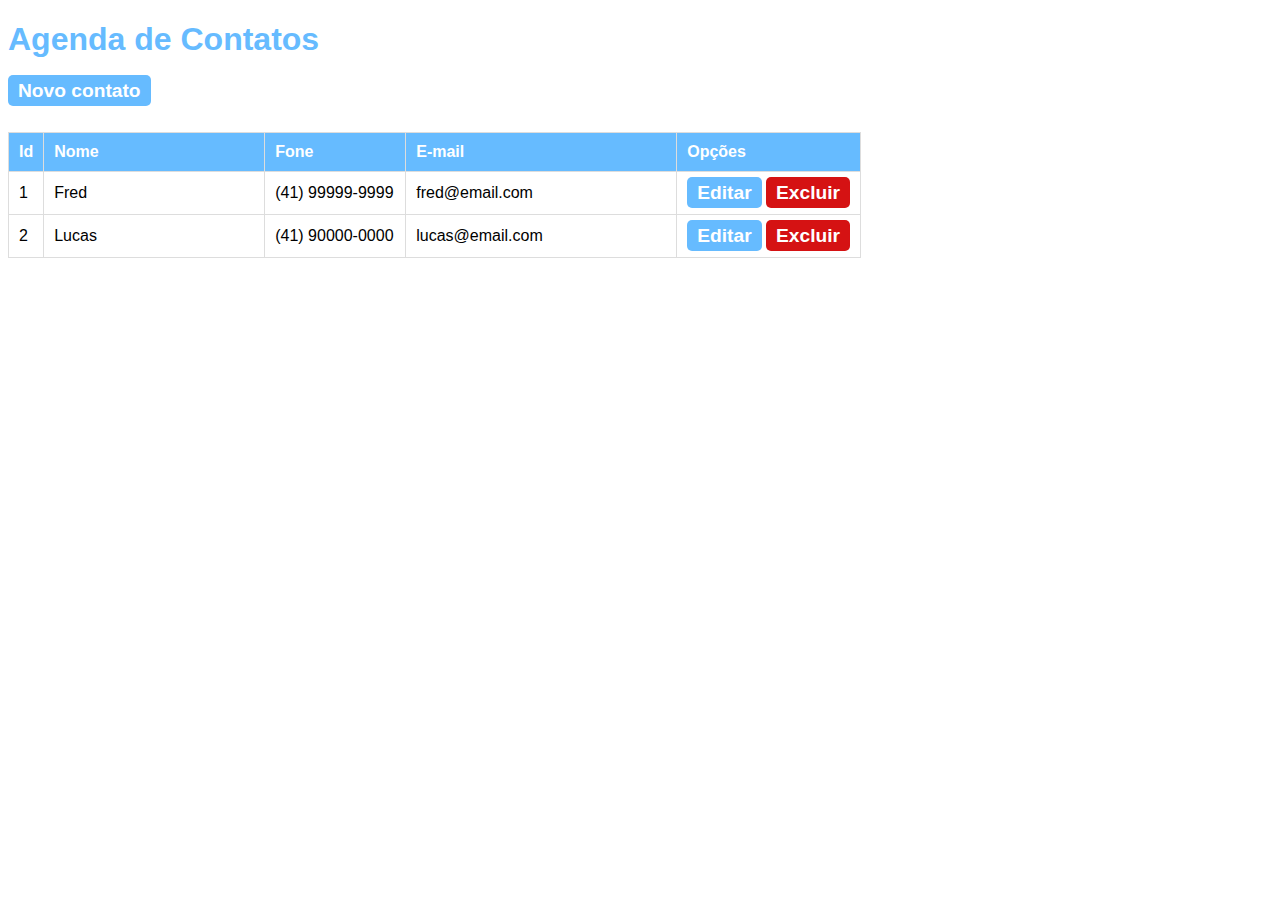
==== pages/contatos.html @ f5714b4c "first commit" ====
<!DOCTYPE html>
<html lang="pt-br">
  <head>
    <meta charset="utf-8" />
    <title>Lista de Professores</title>
    <link rel="icon" href="/images/favicon.ico" />
    <link rel="stylesheet" href="/styles/style.css" />
  </head>
  <body>
    <h1>Agenda de Contatos</h1>
    <a href="novo.html" class="Botao1">Novo contato</a>

    <table id="tabela">
      <thead>
        <tr>
          <th>Id</th>
          <th>Nome</th>
          <th>Fone</th>
          <th>E-mail</th>
          <th>Opções</th>
        </tr>
      </thead>
      <tbody id="tabela-corpo">
        <tr>
          <td>1</td>
          <td>Fred</td>
          <td>(41) 99999-9999</td>
          <td>fred@email.com</td>
          <td>
            <a href="#" class="Botao1">Editar</a>
            <a href="#" class="Botao2">Excluir</a>
          </td>
        </tr>
        <tr>
          <td>2</td>
          <td>Lucas</td>
          <td>(41) 90000-0000</td>
          <td>lucas@email.com</td>
          <td>
            <a href="#" class="Botao1">Editar</a>
            <a href="#" class="Botao2">Excluir</a>
          </td>
        </tr>
      </tbody>
      <tbody id="tabela-corpo"></tbody>
    </table>

    <script src="scripts/contatos.js"></script>
  </body>
</html>
---- styles/style.css ----
@charset "utf-8";
body {
  font-family: 'Arial', sans-serif;
  font-size: 1em;
  font-weight: 400;
}
h1 {
  color: #66bbff;
}

.Botao1 {
  text-decoration: none;
  background-color: #66bbff;
  padding: 5px 10px 5px 10px;
  color: #fff;
  font-size: 1.2em;
  font-weight: 700;
  border-radius: 5px;
  border: 0;
  cursor: pointer;
}

.Botao1:hover {
  color: #000;
}

.Botao2 {
  text-decoration: none;
  background-color: #d51213;
  padding: 5px 10px 5px 10px;
  color: #fff;
  font-size: 1.2em;
  font-weight: 700;
  border-radius: 5px;
}

.Botao2:hover {
  color: #000;
}

.Caixa1 {
  width: 320px;
  padding: 5px;
  margin-bottom: 10px;
  border: 1px solid #66bbff;
  border-radius: 5px;
}

.Caixa2 {
  padding: 5px;
  margin-bottom: 10px;
  border: 1px solid #66bbff;
  border-radius: 5px;
}

#caixa3 {
  padding: 5px;
  margin-bottom: 10px;
  border: 1px solid #ff0000;
}

#tabela {
  margin-top: 30px;
  border-collapse: collapse;
  width: 100%;
  max-width: 100%;
  overflow-x: auto;
  display: block;
}

#tabela th {
  background-color: #66bbff;
  color: #fff;
}

#tabela th,
#tabela td {
  border: 1px solid #ddd;
  padding: 10px;
  text-align: left;
  white-space: nowrap;
  overflow: hidden;
  text-overflow: ellipsis;
}

#tabela th:nth-child(2),
#tabela td:nth-child(2) {
  min-width: 200px;
  max-width: 300px;
  word-break: break-word;
}

#tabela th:nth-child(3),
#tabela td:nth-child(3) {
  min-width: 120px;
}

#tabela th:nth-child(4),
#tabela td:nth-child(4) {
  min-width: 250px;
  max-width: 350px;
  word-break: break-word;
}

@media (max-width: 768px) {
  #tabela {
    display: block;
    overflow-x: auto;
  }
}
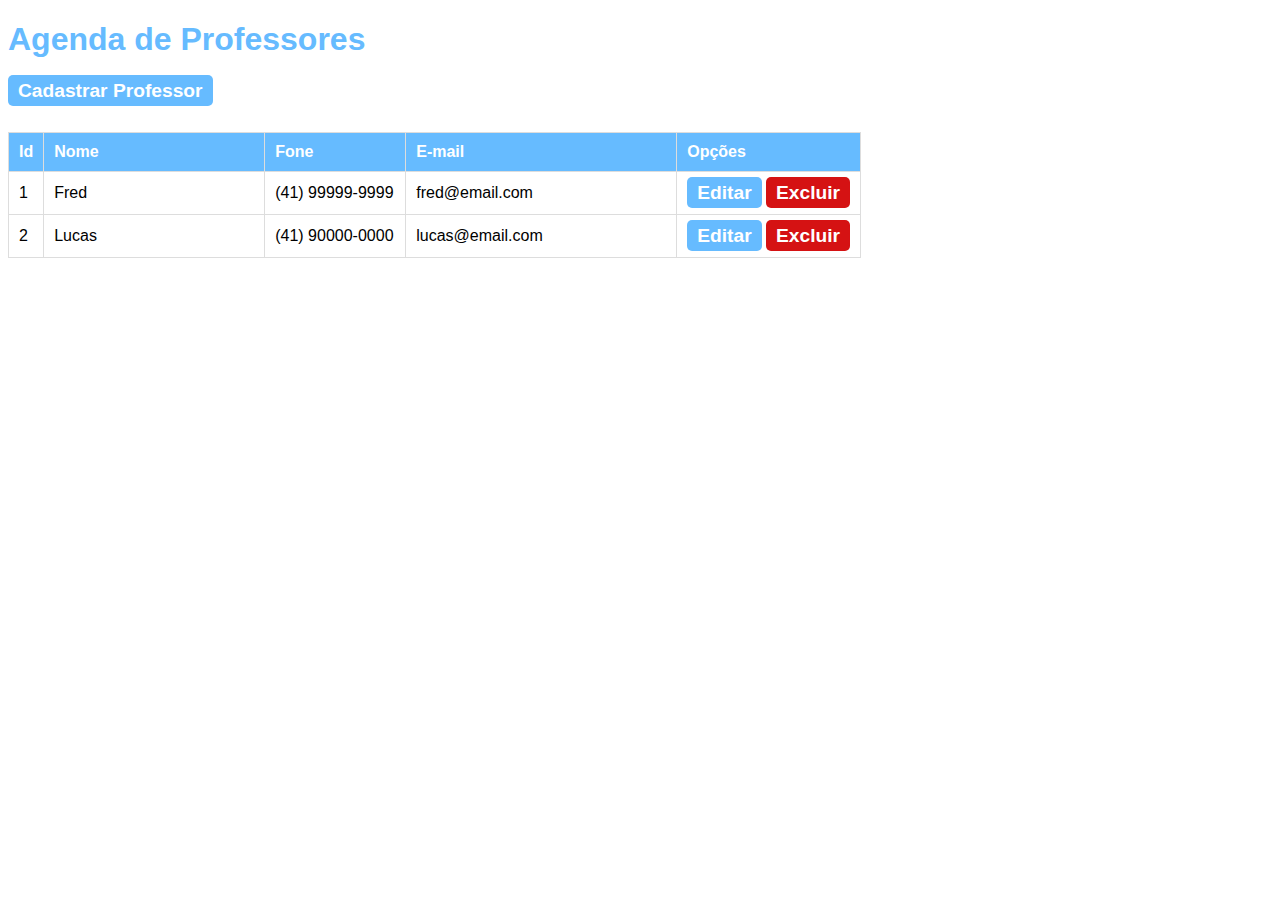
==== commit bd8eb40f: "second commit" ====
--- a/pages/contatos.html
+++ b/pages/contatos.html
@@ -7,8 +7,8 @@
     <link rel="stylesheet" href="/styles/style.css" />
   </head>
   <body>
-    <h1>Agenda de Contatos</h1>
-    <a href="novo.html" class="Botao1">Novo contato</a>
+    <h1>Agenda de Professores</h1>
+    <a href="novo.html" class="Botao1">Cadastrar Professor</a>
 
     <table id="tabela">
       <thead>
